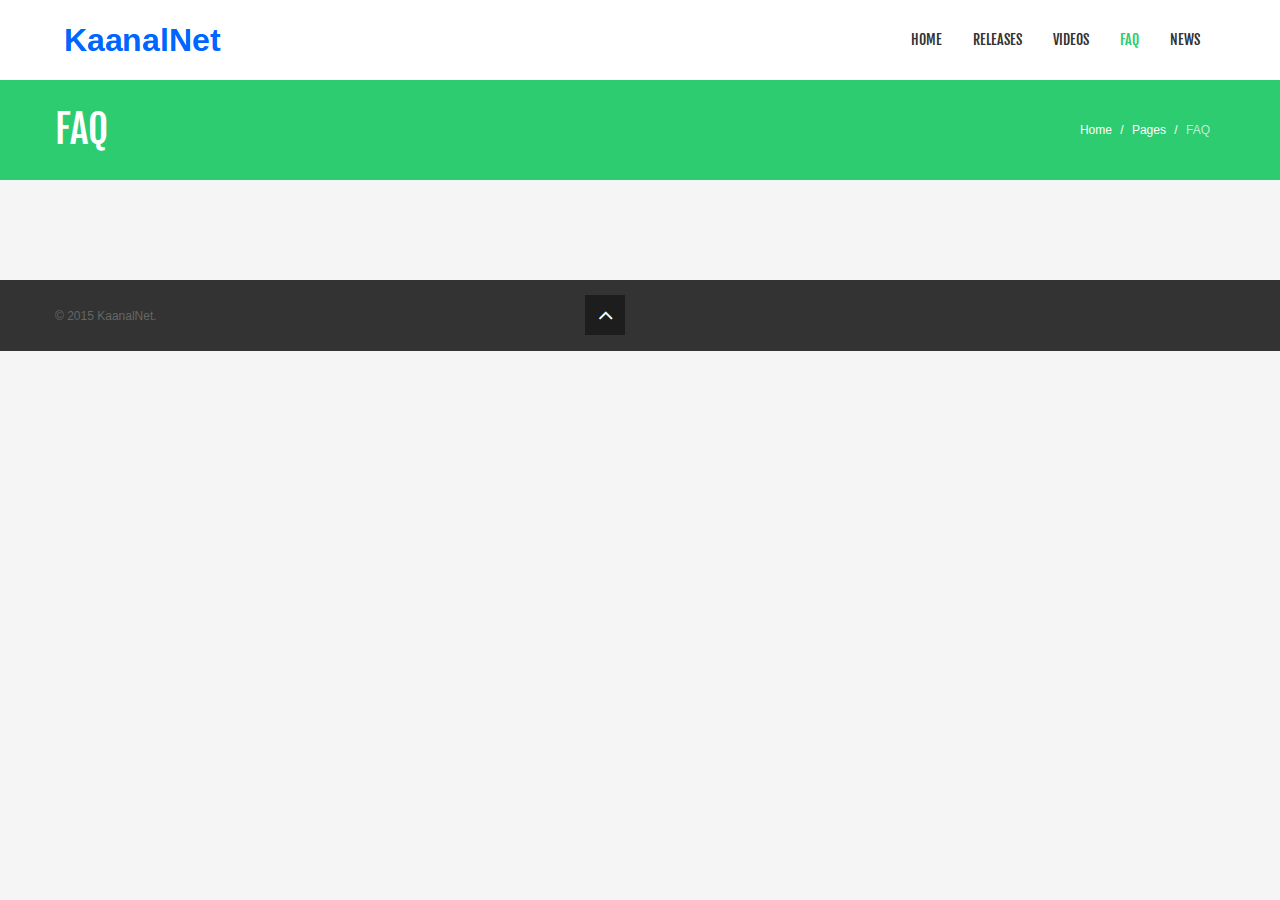
==== faq.html @ 84c37546 "initial commit" ====
<!DOCTYPE html>
<!--[if lt IE 7]>      <html class="no-js lt-ie9 lt-ie8 lt-ie7"> <![endif]-->
<!--[if IE 7]>         <html class="no-js lt-ie9 lt-ie8"> <![endif]-->
<!--[if IE 8]>         <html class="no-js lt-ie9"> <![endif]-->
<!--[if gt IE 8]><!--> <html class="no-js"> <!--<![endif]-->
<head>
    <meta charset="utf-8">
    <meta http-equiv="X-UA-Compatible" content="IE=edge,chrome=1">
    <title>Portfolio | Nova</title>
    <meta name="description" content="">
    <meta name="viewport" content="width=device-width">

    <link rel="stylesheet" href="css/bootstrap.min.css">
    <link rel="stylesheet" href="css/bootstrap-responsive.min.css">
    <link rel="stylesheet" href="css/font-awesome.min.css">
    <link rel="stylesheet" href="css/main.css">
    <link rel="stylesheet" href="css/sl-slide.css">
	<link rel="stylesheet" href="css/timeline.css">

    <script src="js/vendor/modernizr-2.6.2-respond-1.1.0.min.js"></script>

    <!-- Le fav and touch icons -->
    <link rel="shortcut icon" href="images/ico/favicon.ico">
    <link rel="apple-touch-icon-precomposed" sizes="144x144" href="images/ico/apple-touch-icon-144-precomposed.png">
    <link rel="apple-touch-icon-precomposed" sizes="114x114" href="images/ico/apple-touch-icon-114-precomposed.png">
    <link rel="apple-touch-icon-precomposed" sizes="72x72" href="images/ico/apple-touch-icon-72-precomposed.png">
    <link rel="apple-touch-icon-precomposed" href="images/ico/apple-touch-icon-57-precomposed.png">
</head>

<body>

    <!--Header-->
    <header class="navbar navbar-fixed-top">
        <div class="navbar-inner">
            <div class="container">
                <a class="btn btn-navbar" data-toggle="collapse" data-target=".nav-collapse">
                    <span class="icon-bar"></span>
                    <span class="icon-bar"></span>
                    <span class="icon-bar"></span>
                </a>
                <a id="logo" class="pull-left" href="index.html"></a>
                <div class="nav-collapse collapse pull-right">
                    <ul class="nav">
                        <li><a href="index.html">Home</a></li>
                        <li><a href="releases.html">Releases</a></li>
                        <li><a href="videos.html">Videos</a></li>
						<li class="active"><a href="faq.html">FAQ</a></li>
						<li><a href="news.html">News</a></li>
<!--
                        <li class="login">
                            <a data-toggle="modal" href="#loginForm"><i class="icon-lock"></i></a>
                        </li>
-->
                    </ul>        
                </div><!--/.nav-collapse -->
            </div>
        </div>
    </header>
    <!-- /header -->

    <section class="title">
        <div class="container">
            <div class="row-fluid">
                <div class="span6">
                    <h1>FAQ</h1>
                </div>
                <div class="span6">
                    <ul class="breadcrumb pull-right">
                        <li><a href="index.html">Home</a> <span class="divider">/</span></li>
						<li><a href="#">Pages</a> <span class="divider">/</span></li>
                        <li class="active">FAQ</li>
                    </ul>
                </div>
            </div>
        </div>
    </section>
    <!-- / .title -->     

    <section id="faq" class="container main">    
        <div class="container">

			<!-- Content -->
			
		</div>
        
    </section>

<!--Footer-->
<footer id="footer">
    <div class="container">
        <div class="row-fluid">
            <div class="span5 cp">
                &copy; 2015 <a target="_blank" href="http://kaanalnet.com" title="KaanalNet">KaanalNet</a>.
            </div>
            <!--/Copyright-->
<!--
            <div class="span6">
                <ul class="social pull-right">
                    <li><a href="#"><i class="icon-facebook"></i></a></li>
                    <li><a href="#"><i class="icon-twitter"></i></a></li>
                    <li><a href="#"><i class="icon-pinterest"></i></a></li>
                    <li><a href="#"><i class="icon-linkedin"></i></a></li>
                    <li><a href="#"><i class="icon-google-plus"></i></a></li>                       
                    <li><a href="#"><i class="icon-youtube"></i></a></li>
                    <li><a href="#"><i class="icon-tumblr"></i></a></li>                        
                    <li><a href="#"><i class="icon-dribbble"></i></a></li>
                    <li><a href="#"><i class="icon-rss"></i></a></li>
                    <li><a href="#"><i class="icon-github-alt"></i></a></li>
                    <li><a href="#"><i class="icon-instagram"></i></a></li>                   
                </ul>
            </div>
-->
            <div class="span1">
                <a id="gototop" class="gototop pull-right" href="#"><i class="icon-angle-up"></i></a>
            </div>
            <!--/Goto Top-->
        </div>
    </div>
</footer>
<!--/Footer-->


<script src="js/vendor/jquery-1.9.1.min.js"></script>
<script src="js/vendor/bootstrap.min.js"></script>
<script src="js/main.js"></script>

</body>
</html>
---- css/main.css ----
@import url(http://fonts.googleapis.com/css?family=Fjalla+One);.clearfix{*zoom:1}.clearfix:before,.clearfix:after{display:table;content:"";line-height:0}.clearfix:after{clear:both}.hide-text{font:0/0 a;color:transparent;text-shadow:none;background-color:transparent;border:0}.input-block-level{display:block;width:100%;min-height:30px;-webkit-box-sizing:border-box;-moz-box-sizing:border-box;box-sizing:border-box}body{padding-top:80px;font-size:12px;color:#34495e;background:#f5f5f5}body h1,body h2,body h3,body h4,body .created{font-family:"Fjalla One";font-weight:normal}body h5,body h6{margin:0}body h3,body h4{margin-top:0}.btn{-webkit-border-radius:0;-moz-border-radius:0;border-radius:0;border:0;background-image:none;text-shadow:none;-webkit-box-shadow:none;-moz-box-shadow:none;box-shadow:none}.btn.btn-transparent{border:3px solid #fff;background:transparent;color:#fff}.btn.btn-transparent:hover{border-color:rgba(255,255,255,0.5)}.btn.btn-link{color:#2dcc70;padding:0}.btn.btn-link:hover{text-decoration:none}.btn-primary{background-color:#2dcc70}.btn-primary:hover{background-color:#24a259}a{color:#2dcc70;-webkit-transition:300ms;-moz-transition:300ms;-o-transition:300ms;transition:300ms}a:hover,a:focus{color:#005580;text-decoration:none;outline:0}.dropdown-menu{margin-top:-1px;min-width:180px}body>section{padding:50px 0}body>section#slide-show{padding:0}#recent-works{background:#2dcc70;color:#fff}#recent-works .links>a{background:#fff;color:#2dcc70;text-shadow:none}#clients{background:#fff}#clients h4{color:#999}#clients .carousel{margin-bottom:0}#clients .clients ul.thumbnails{margin:0}#clients .clients ul.thumbnails>li{text-align:center;margin-bottom:0}#clients .prev,#clients .next{color:#999}.title{background:#2dcc70;color:#fff;padding:20px 0}.center{text-align:center}.box{background-color:#fff;border-top:1px solid #f0f0f0;-webkit-box-shadow:0 1px 2px 0 rgba(0,0,0,0.1);box-shadow:0 1px 2px 0 rgba(0,0,0,0.1);padding:10px;-webkit-border-radius:4px;-moz-border-radius:4px;border-radius:4px}.progress{margin-bottom:10px}.progress,.progress .bar{-webkit-border-radius:0;-moz-border-radius:0;border-radius:0;background-image:none;-webkit-box-shadow:none;-moz-box-shadow:none;box-shadow:none;text-shadow:none;height:30px;line-height:30px}.label,.badge{font-weight:300;font-size:90%}ul.breadcrumb{margin:12px 0 0;background:transparent}ul.breadcrumb>li{text-shadow:none}ul.breadcrumb>li>a,ul.breadcrumb>li .divider{color:#fff}ul.breadcrumb>li.active{color:rgba(255,255,255,0.7)}ul.tag-cloud li{display:inline-block;margin:0 0 2px 0}.btn-social{border:0;color:#fff;text-shadow:0 1px rgba(0,0,0,0.5)}.btn-social.btn-facebook{background:#4f7dd4}.btn-social.btn-facebook:hover{background:#789bde}.btn-social.btn-twitter{background:#5bceff}.btn-social.btn-twitter:hover{background:#8eddff}.btn-social.btn-linkedin{background:#21a6d8}.btn-social.btn-linkedin:hover{background:#49b9e3}.btn-social.btn-google-plus{background:#dc422b}.btn-social.btn-google-plus:hover{background:#e36957}.btn-social:hover{color:#fff}header.navbar .navbar-inner{background:#fff!important;border:0;-webkit-box-shadow:none;-moz-box-shadow:none;box-shadow:none}header #logo{width:220px;height:80px;background:url(../images/logo.png) no-repeat 0 50%}header.navbar{margin-bottom:0}header.navbar .nav{margin-top:20px}header.navbar .nav>li{margin-left:1px}header.navbar .nav>li>a{padding-top:10px;padding-bottom:10px;color:#333;font-family:"Fjalla One";font-size:14px;text-transform:uppercase;text-shadow:none}header.navbar .nav>li>a:hover{background:transparent;color:#2dcc70;-webkit-box-shadow:none;-moz-box-shadow:none;box-shadow:none}header.navbar .nav>li.active>a,header.navbar .nav>li.active>a:hover{background:transparent;color:#2dcc70;-webkit-box-shadow:none;-moz-box-shadow:none;box-shadow:none}header.navbar .nav>li.dropdown.open>a.dropdown-toggle{background:transparent;color:#2dcc70}header.navbar .nav>li.login>a{border-left:1px solid #e5e5e5}header .dropdown-menu{margin-top:20px}header .dropdown-menu:before{display:none!important}.navbar .nav li.dropdown.open>.dropdown-toggle,.navbar .nav li.dropdown.active>.dropdown-toggle,.navbar .nav li.dropdown.open.active>.dropdown-toggle{background-color:transparent;color:#2dcc70}.navbar .nav>.active>a,.navbar .nav>.active>a:hover,.navbar .nav>.active>a:focus{-webkit-box-shadow:none;-moz-box-shadow:none;box-shadow:none}.navbar .nav>li>a:focus,.navbar .nav>li>a:hover{color:#2dcc70}.dropdown-menu{-webkit-border-radius:0;-moz-border-radius:0;border-radius:0;-webkit-box-shadow:none;-moz-box-shadow:none;box-shadow:none;padding:0;border:0}.dropdown-menu>.active>a,.dropdown-menu>.active>a:hover,.dropdown-menu>.active>a:focus,.dropdown-menu>li>a:hover,.dropdown-menu>li>a:focus,.dropdown-submenu:hover>a,.dropdown-submenu:focus>a{background:#24a259}.main-info{background-color:#fff;color:#999}.main-info h4{color:#999}.icon-medium{font-size:18px;width:18px;line-height:18px;text-align:center;display:inline-block;background:#2dcc70;padding:10px;-webkit-border-radius:100%;-moz-border-radius:100%;border-radius:100%;color:#fff}.modal{border:0}.modal#loginForm{width:600px;margin-left:-300px}.modal .modal-header{border:0;padding:20px 20px 0}.modal .modal-header>h4{font-weight:300;font-size:14px;color:#848484;text-transform:uppercase;margin:0}.modal .modal-body{padding:20px}.modal input[type="text"],.modal input[type="password"]{padding:5px 10px;min-height:30px;width:130px;margin-right:10px}.modal .icon-remove{color:#848484;position:absolute;right:-5px;top:-5px;width:16px;height:16px;line-height:16px;text-align:center;display:block;background:#ebebeb;-webkit-border-radius:100%;-moz-border-radius:100%;border-radius:100%;cursor:pointer}.modal button{margin-left:10px;border:0}.gap{margin-bottom:50px}.big-gap{margin-bottom:100px}.no-margin{margin:0;padding:0}#services{background:#252525;color:#999}#services h1,#services h2,#services h3,#services h4,#services h5,#services h6{color:#fff}#main-contents{margin-top:20px}#main-contents .blog-news .created{font-size:18px;color:#2dcc70}.registration-form{border:0;background-color:#fff;border-top:1px solid #f0f0f0;-webkit-box-shadow:0 1px 2px 0 rgba(0,0,0,0.1);-moz-box-shadow:0 1px 2px 0 rgba(0,0,0,0.1);box-shadow:0 1px 2px 0 rgba(0,0,0,0.1);padding:20px;display:inline-block}#bottom{background:#232323;color:#6f6f6f}#bottom h4{margin-top:0;margin-bottom:15px}#bottom h1,#bottom h2,#bottom h3,#bottom h4,#bottom h5,#bottom h6{color:#fff}#bottom a{color:#6f6f6f}#bottom a:hover{color:#2dcc70}#bottom ul.address>li{position:relative;padding-left:20px;margin-top:10px}#bottom ul.address>li:first-child{margin-top:0}#bottom ul.address>li>i{position:absolute;top:3px;left:0}#bottom ul.thumbnails{margin-bottom:0}#bottom ul.thumbnails li{margin-bottom:5px}ul.arrow,ul.arrow-double,ul.tick,ul.cross,ul.star,ul.rss{list-style:none;padding:0;margin:0}ul.arrow li::before,ul.arrow-double li::before,ul.tick li::before,ul.cross li::before,ul.star li::before,ul.rss li::before,ul.arrow li::after,ul.arrow-double li::after,ul.tick li::after,ul.cross li::after,ul.star li::after,ul.rss li::after{font-family:FontAwesome;font-size:11px}ul.arrow li::before,ul.arrow-double li::before,ul.tick li::before,ul.cross li::before,ul.star li::before,ul.rss li::before{margin-right:5px}ul.arrow li::before{content:"\f105"}ul.arrow-double li::before{content:"\f101"}ul.tick li::before{content:"\f00c"}ul.cross li::before{content:"\f00d"}ul.star li::before{content:"\f006"}ul.rss li::before{content:"\f09e"}#footer{background:#333;padding-top:15px;padding-bottom:15px;color:#666}#footer a{color:#666}#footer a:hover{color:#2dcc70}#footer #gototop{height:40px;line-height:40px;width:40px;text-align:center;display:inline-block;background:#1d1d1d;font-size:24px;color:#fff}#footer #gototop:hover{background:#2b2b2b;text-decoration:none}#footer .cp{margin-top:11px}ul.social{list-style:none;margin:10px 0 0;padding:0;display:inline-block}ul.social>li{display:inline-block;margin:0 5px}ul.social>li>a{font-size:24px;color:#666}ul.social>li>a:hover{color:#999}.box-border{padding:15px}.accordion-group{background-color:#fff;border-top:1px solid #f0f0f0}.accordion-heading .accordion-toggle{color:#666;font-weight:700}.accordion-inner{border-top:0}.blog .blog-item h2{margin-top:0}.blog .blog-item .date span{display:block;text-align:center}.blog .blog-item .date span.day{font-size:50px;line-height:50px;padding-top:10px;font-family:"Fjalla One",sans-serif}.blog .blog-item .date span.month{font-size:18px}.blog .blog-item .tag{margin-top:5px}.blog .blog-item .avatar{margin-top:5px}select,textarea,input[type="text"],input[type="password"],input[type="datetime"],input[type="datetime-local"],input[type="date"],input[type="month"],input[type="time"],input[type="week"],input[type="number"],input[type="email"],input[type="url"],input[type="search"],input[type="tel"],input[type="color"],.uneditable-input{-webkit-border-radius:3px;-moz-border-radius:3px;border-radius:3px;-webkit-box-shadow:none;-moz-box-shadow:none;box-shadow:none;min-height:50px;padding:0 15px;border:3px solid #ededed}select:focus,textarea:focus,input[type="text"]:focus,input[type="password"]:focus,input[type="datetime"]:focus,input[type="datetime-local"]:focus,input[type="date"]:focus,input[type="month"]:focus,input[type="time"]:focus,input[type="week"]:focus,input[type="number"]:focus,input[type="email"]:focus,input[type="url"]:focus,input[type="search"]:focus,input[type="tel"]:focus,input[type="color"]:focus,.uneditable-input:focus{border-color:#2dcc70;-webkit-box-shadow:none;-moz-box-shadow:none;box-shadow:none}.input-block-level{min-height:50px}textarea#message{padding:10px 15px;height:219px}.widget{margin-bottom:30px}.widget>h3{font-size:16px;margin-top:0}.widget h5{margin-top:10px}.widget .date{margin-top:5px;padding:8px 10px;background:#2dcc70}.widget .date>span{display:block;text-align:center;font-family:"Fjalla One";color:#fff}.widget .date>span.month{font-size:14px;line-height:14px;font-weight:700;text-transform:uppercase}.widget .date>span.day{font-size:18px;line-height:18px}#pricing-table{margin-top:20px;margin-bottom:30px}#pricing-table .plan{list-style:none;margin:0;padding:0;color:#fff}#pricing-table .plan.featured{-webkit-transform:scale(1.1);-moz-transform:scale(1.1);-ms-transform:scale(1.1);-o-transform:scale(1.1);transform:scale(1.1)}#pricing-table .plan>li{padding:10px 15px}#pricing-table .plan>li.plan-name{background:rgba(0,0,0,0.1)}#pricing-table .plan>li.plan-name h3{margin:10px 0}#pricing-table .plan>li.plan-action{padding:20px 0}#pricing-table .plan1{background:#1abc9c}#pricing-table .plan2{background:#e74c3c}#pricing-table .plan3{background:#3498db}#pricing-table .plan4{background:#9b59b6}ul.gallery{display:block;margin:-15px}ul.gallery.col-1 li{width:100%}ul.gallery.col-2 li{width:50%}ul.gallery.col-3 li{width:33.3333%}ul.gallery.col-4 li{width:25%}ul.gallery li{display:block;padding:0;margin:0;float:left}ul.gallery li .desc{margin:15px}ul.gallery li .preview{margin:15px;display:block;position:relative}ul.gallery li .preview .overlay{width:100%;height:100%;position:absolute;left:0;top:0;background:rgba(0,0,0,0.6);opacity:0;filter:alpha(opacity=0);-webkit-transition:opacity 300ms;-moz-transition:opacity 300ms;-o-transition:opacity 300ms;transition:opacity 300ms}ul.gallery li .preview .links{width:104px;height:40px;position:absolute;top:50%;left:50%;margin-top:-20px;margin-left:-52px;opacity:0;filter:alpha(opacity=0);-webkit-transform:translate(0,-50px);-moz-transform:translate(0,-50px);-ms-transform:translate(0,-50px);-o-transform:translate(0,-50px);transform:translate(0,-50px);-webkit-transition:300ms;-moz-transition:300ms;-o-transition:300ms;transition:300ms}ul.gallery li .preview .links>a{width:50px;height:40px;line-height:40px;display:inline-block;text-align:center;background:#2dcc70;color:#fff;text-shadow:0 1px rgba(0,0,0,0.3);font-size:18px;margin:0 1px}ul.gallery li .preview:hover .overlay,ul.gallery li .preview:hover .links{opacity:1;filter:alpha(opacity=100)}ul.gallery li .preview:hover .links{-webkit-transform:translate(0,0);-moz-transform:translate(0,0);-ms-transform:translate(0,0);-o-transform:translate(0,0);transform:translate(0,0)}ul.faq{list-style:none;margin:0}ul.faq li{margin-top:30px}ul.faq li:first-child{margin-top:0}ul.faq li span.number{display:block;float:left;width:50px;height:50px;line-height:50px;text-align:center;background:#2dcc70;color:#fff;font-size:24px}ul.faq li>div{margin-left:70px}ul.faq li>div h3{margin-top:0}#error{text-align:center;margin-top:150px;margin-bottom:150px}
---- css/sl-slide.css ----
.sl-slider-wrapper {
	width: 100%;
	height: 520px;
	position: relative;
	overflow: hidden;
}

.sl-slide,
.sl-slides-wrapper,
.sl-slide-inner {
	position: absolute;
	width: 100%;
	height: 100%;
	top: 0;
	left: 0;
} 

.sl-slide {
	z-index: 1;
}

/* The duplicate parts/slices */

.sl-content-slice {
	overflow: hidden;
	position: absolute;
	-webkit-box-sizing: content-box;
	-moz-box-sizing: content-box;
	box-sizing: content-box;
	background: #fff;
	-webkit-backface-visibility: hidden;
	-moz-backface-visibility: hidden;
	-o-backface-visibility: hidden;
	-ms-backface-visibility: hidden;
	backface-visibility: hidden;
	opacity : 1;
}

/* Horizontal slice */

.sl-slide-horizontal .sl-content-slice {
	width: 100%;
	height: 50%;
	left: -200px;
	-webkit-transform: translateY(0%) scale(1);
	-moz-transform: translateY(0%) scale(1);
	-o-transform: translateY(0%) scale(1);
	-ms-transform: translateY(0%) scale(1);
	transform: translateY(0%) scale(1);
}

.sl-slide-horizontal .sl-content-slice:first-child {
	top: -200px;
	padding: 200px 200px 0px 200px;
}

.sl-slide-horizontal .sl-content-slice:nth-child(2) {
	top: 50%;
	padding: 0px 200px 200px 200px;
}

/* Vertical slice */

.sl-slide-vertical .sl-content-slice {
	width: 50%;
	height: 100%;
	top: -200px;
	-webkit-transform: translateX(0%) scale(1);
	-moz-transform: translateX(0%) scale(1);
	-o-transform: translateX(0%) scale(1);
	-ms-transform: translateX(0%) scale(1);
	transform: translateX(0%) scale(1);
}

.sl-slide-vertical .sl-content-slice:first-child {
	left: -200px;
	padding: 200px 0px 200px 200px;
}

.sl-slide-vertical .sl-content-slice:nth-child(2) {
	left: 50%;
	padding: 200px 200px 200px 0px;
}

/* Content wrapper */
/* Width and height is set dynamically */
.sl-content-wrapper {
	position: absolute;
}

.sl-content {
	width: 100%;
	height: 100%;
	background: #fff;
}

/* Default styles for background colors */
.sl-slide{
	display: none;
}
.sl-slide-horizontal .sl-slide-inner {
	background: #3498DB;
}

.sl-slide-vertical .sl-slide-inner {
	background: #097054;
}

.item3 .sl-slide-inner {
	background: #9B59B6;
}

.sl-slider h2 {
	padding: 170px 0 0;
	margin: 0;
	position: relative;
	font-size: 60px;
	line-height: normal;
	z-index: 100;
}

.sl-slider h2, .sl-slider h3{
	color: #fff;
}

.sl-slider h3 {
	margin-top: 0;
	position: relative;
	line-height: normal;
	z-index: 100;
}

/* Custom navigation arrows */
.nav-arrows{
	position: absolute;
	width: 100%;
	top: 50%;
	margin-top: -40px;
	height: 80px;
	display: block;
	z-index: 2000;
}
.nav-arrows span {
	position: absolute;
	cursor: pointer;
	width: 50px;
	height: 80px;
	display: block;
	line-height: 80px;
	font-size: 48px;
	color: rgba(255,255,255,.3);
	text-align: center;
	cursor: pointer;
	-webkit-transition: 300ms;
	-moz-transition: 300ms;
	-o-transition: 300ms;
	-ms-transition: 300ms;
	transition: 300ms;
}
.nav-arrows span:hover {
	color: #fff;	
}
.nav-arrows span.nav-arrow-prev {
	left: 0;
}

.nav-arrows span.nav-arrow-next {
	right: 0;
}

/* Animations for content elements */

@-webkit-keyframes roll{
	0% {-webkit-transform: translateX(500px) rotate(360deg);}
	100% {-webkit-transform: translateX(0px) rotate(0deg);}
}
@-moz-keyframes roll{
	0% {-moz-transform: translateX(500px) rotate(360deg); opacity: 0;}
	100% {-moz-transform: translateX(0px) rotate(0deg); opacity: 1;}
}
@-o-keyframes roll{
	0% {-o-transform: translateX(500px) rotate(360deg); opacity: 0;}
	100% {-o-transform: translateX(0px) rotate(0deg); opacity: 1;}
}
@-ms-keyframes roll{
	0% {-ms-transform: translateX(500px) rotate(360deg); opacity: 0;}
	100% {-ms-transform: translateX(0px) rotate(0deg); opacity: 1;}
}
@keyframes roll{
	0% {transform: translateX(500px) rotate(360deg); opacity: 0;}
	100% {transform: translateX(0px) rotate(0deg); opacity: 1;}
}
@-webkit-keyframes moveUp{
	0% {-webkit-transform: translateY(40px);}
	100% {-webkit-transform: translateY(0px);}
}
@-moz-keyframes moveUp{
	0% {-moz-transform: translateY(40px);}
	100% {-moz-transform: translateY(0px);}
}
@-o-keyframes moveUp{
	0% {-o-transform: translateY(40px);}
	100% {-o-transform: translateY(0px);}
}
@-ms-keyframes moveUp{
	0% {-ms-transform: translateY(40px);}
	100% {-ms-transform: translateY(0px);}
}
@keyframes moveUp{
	0% {transform: translateY(40px);}
	100% {transform: translateY(0px);}
}
@-webkit-keyframes fadeIn{
	0% {opacity: 0;}
	100% {opacity: 1;}
}
@-moz-keyframes fadeIn{
	0% {opacity: 0;}
	100% {opacity: 1;}
}
@-o-keyframes fadeIn{
	0% {opacity: 0;}
	100% {opacity: 1;}
}
@-ms-keyframes fadeIn{
	0% {opacity: 0;}
	100% {opacity: 1;}
}
@keyframes fadeIn{
	0% {opacity: 0;}
	100% {opacity: 1;}
}
@-webkit-keyframes scaleDown{
	0% {-webkit-transform: scale(1);}
	100% {-webkit-transform: scale(0.5);}
}
@-moz-keyframes scaleDown{
	0% {-moz-transform: scale(1);}
	100% {-moz-transform: scale(0.5);}
}
@-o-keyframes scaleDown{
	0% {-o-transform: scale(1);}
	100% {-o-transform: scale(0.5);}
}
@-ms-keyframes scaleDown{
	0% {-ms-transform: scale(1);}
	100% {-ms-transform: scale(0.5);}
}
@keyframes scaleDown{
	0% {transform: scale(1);}
	100% {transform: scale(0.5);}
}
@-webkit-keyframes fadeOut{
	0% {opacity: 1;}
	100% {opacity: 0;}
}
@-moz-keyframes fadeOut{
	0% {opacity: 1;}
	100% {opacity: 0;}
}
@-o-keyframes fadeOut{
	0% {opacity: 1;}
	100% {opacity: 0;}
}
@-ms-keyframes fadeOut{
	0% {opacity: 1;}
	100% {opacity: 0;}
}
@keyframes fadeOut{
	0% {opacity: 1;}
	100% {opacity: 0;}
}


/* Media Queries for custom slider */

@media screen and (max-width: 660px) {
	.demo-1 .deco {
		width: 130px;
		height: 130px;
		margin-left: -65px;
		margin-bottom: 50px;
	}

	.demo-1 [data-icon]:after {
		width: 110px;
		height: 110px;
		line-height: 110px;
		font-size: 40px;
		margin: -55px 0 0 -55px;
	}

	.demo-1 .sl-slide blockquote {
		margin-bottom: -120px;
	}

	.demo-1 .sl-slide h2 {
		line-height: 22px;
		font-size: 18px;
		margin-bottom: -40px;
		letter-spacing: 8px;
	}

	.demo-1 .sl-slide blockquote p:before {
		line-height: 10px;
		width: 40px;
		height: 40px;
		font-size: 120px;
		left: -45px;
	}

	.demo-2 .sl-slider-wrapper {
		height: 500px;
	}

	.demo-2 .sl-slider h2 {
		font-size: 36px;
	}

	.demo-2 .sl-slider blockquote {
		font-size: 16px;
	}

}
---- css/timeline.css ----
.timeline {
  list-style: none;
  padding: 20px 0 20px;
  position: relative;
}
.timeline:before {
  top: 0;
  bottom: 0;
  position: absolute;
  content: " ";
  width: 3px;
  background-color: #eeeeee;
  left: 50%;
  margin-left: -1.5px;
}
.timeline > li {
  margin-bottom: 20px;
  position: relative;
}
.timeline > li:before,
.timeline > li:after {
  content: " ";
  display: table;
}
.timeline > li:after {
  clear: both;
}
.timeline > li:before,
.timeline > li:after {
  content: " ";
  display: table;
}
.timeline > li:after {
  clear: both;
}
.timeline > li > .timeline-panel {
  width: 46%;
  float: left;
  border: 1px solid #d4d4d4;
  border-radius: 2px;
  padding: 20px;
  position: relative;
  -webkit-box-shadow: 0 1px 6px rgba(0, 0, 0, 0.175);
  box-shadow: 0 1px 6px rgba(0, 0, 0, 0.175);
}
.timeline > li > .timeline-panel:before {
  position: absolute;
  top: 26px;
  right: -15px;
  display: inline-block;
  border-top: 15px solid transparent;
  border-left: 15px solid #ccc;
  border-right: 0 solid #ccc;
  border-bottom: 15px solid transparent;
  content: " ";
}
.timeline > li > .timeline-panel:after {
  position: absolute;
  top: 27px;
  right: -14px;
  display: inline-block;
  border-top: 14px solid transparent;
  border-left: 14px solid #fff;
  border-right: 0 solid #fff;
  border-bottom: 14px solid transparent;
  content: " ";
}
.timeline > li > .timeline-badge {
  color: #fff;
  width: 50px;
  height: 50px;
  line-height: 50px;
  font-size: 1.4em;
  text-align: center;
  position: absolute;
  top: 16px;
  left: 50%;
  margin-left: -25px;
  background-color: #999999;
  z-index: 100;
  border-top-right-radius: 50%;
  border-top-left-radius: 50%;
  border-bottom-right-radius: 50%;
  border-bottom-left-radius: 50%;
}
.timeline > li.timeline-inverted > .timeline-panel {
  float: right;
}
.timeline > li.timeline-inverted > .timeline-panel:before {
  border-left-width: 0;
  border-right-width: 15px;
  left: -15px;
  right: auto;
}
.timeline > li.timeline-inverted > .timeline-panel:after {
  border-left-width: 0;
  border-right-width: 14px;
  left: -14px;
  right: auto;
}
.timeline-badge.primary {
  background-color: #2e6da4 !important;
}
.timeline-badge.success {
  background-color: #3f903f !important;
}
.timeline-badge.warning {
  background-color: #f0ad4e !important;
}
.timeline-badge.danger {
  background-color: #d9534f !important;
}
.timeline-badge.info {
  background-color: #5bc0de !important;
}
.timeline-title {
  margin-top: 0;
  color: inherit;
}
.timeline-body > p,
.timeline-body > ul {
  margin-bottom: 0;
}
.timeline-body > p + p {
  margin-top: 5px;
}

@media (max-width: 767px) {
  ul.timeline:before {
    left: 40px;
  }
ul.timeline > li > .timeline-panel {
width: calc(100% - 90px);
width: -moz-calc(100% - 90px);
width: -webkit-calc(100% - 90px);
}
ul.timeline > li > .timeline-badge {
left: 15px;
margin-left: 0;
top: 16px;
}
ul.timeline > li > .timeline-panel {
float: right;
}
}
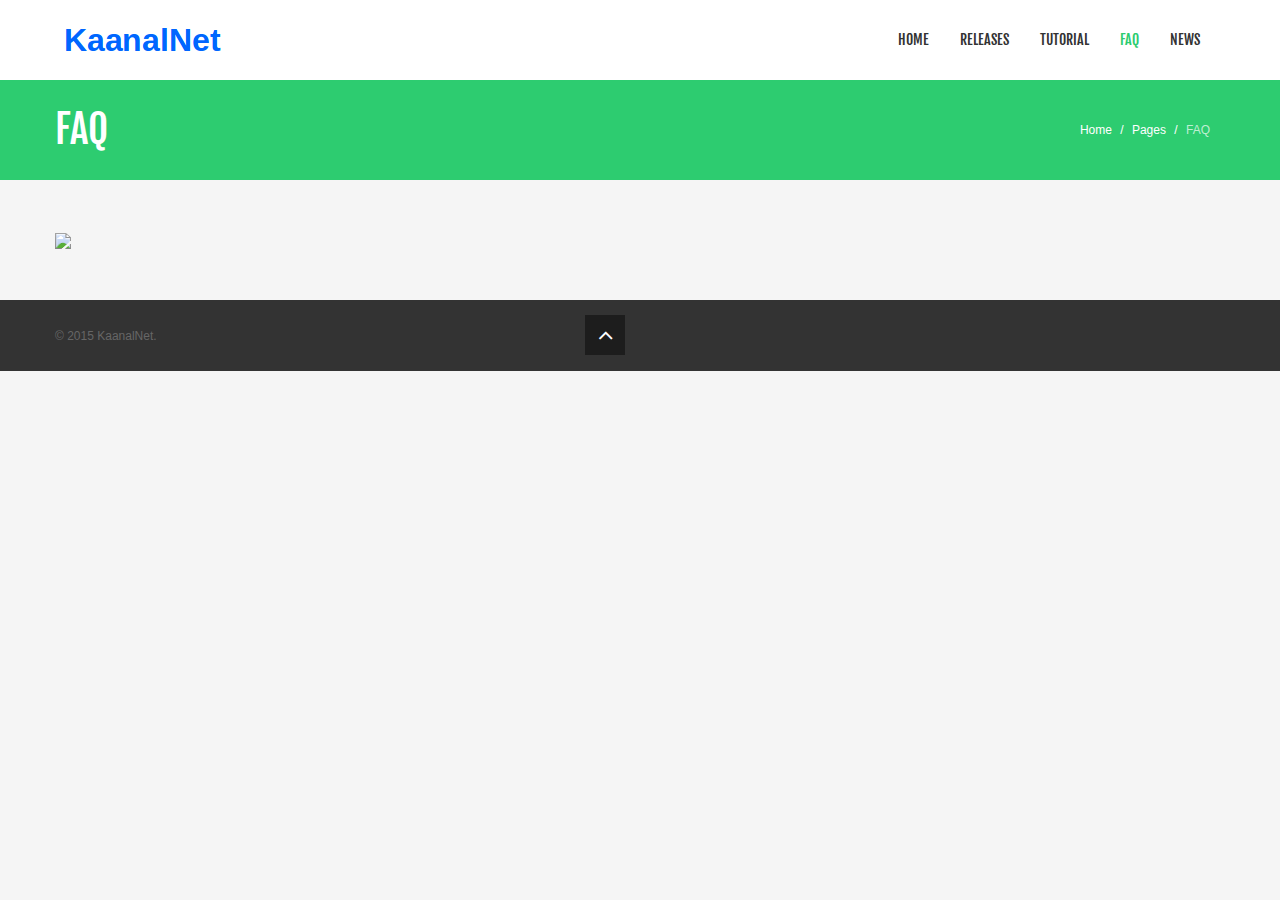
==== commit 3c712fd1: "Changed Videos page as Tutorial page. Added site under maintanence image on FAQ and News page." ====
--- a/faq.html
+++ b/faq.html
@@ -6,7 +6,7 @@
 <head>
     <meta charset="utf-8">
     <meta http-equiv="X-UA-Compatible" content="IE=edge,chrome=1">
-    <title>Portfolio | Nova</title>
+    <title>FAQ | KaanalNet</title>
     <meta name="description" content="">
     <meta name="viewport" content="width=device-width">
 
@@ -15,7 +15,9 @@
     <link rel="stylesheet" href="css/font-awesome.min.css">
     <link rel="stylesheet" href="css/main.css">
     <link rel="stylesheet" href="css/sl-slide.css">
-	<link rel="stylesheet" href="css/timeline.css">
+    <link rel="stylesheet" href="css/timeline.css">
+
+    <link rel="stylesheet" href="css/kaanalnet.css">
 
     <script src="js/vendor/modernizr-2.6.2-respond-1.1.0.min.js"></script>
 
@@ -43,15 +45,15 @@
                     <ul class="nav">
                         <li><a href="index.html">Home</a></li>
                         <li><a href="releases.html">Releases</a></li>
-                        <li><a href="videos.html">Videos</a></li>
-						<li class="active"><a href="faq.html">FAQ</a></li>
-						<li><a href="news.html">News</a></li>
+                        <li><a href="tutorial.html">Tutorial</a></li>
+            						<li class="active"><a href="faq.html">FAQ</a></li>
+            						<li><a href="news.html">News</a></li>
 <!--
                         <li class="login">
                             <a data-toggle="modal" href="#loginForm"><i class="icon-lock"></i></a>
                         </li>
 -->
-                    </ul>        
+                    </ul>
                 </div><!--/.nav-collapse -->
             </div>
         </div>
@@ -74,15 +76,14 @@
             </div>
         </div>
     </section>
-    <!-- / .title -->     
+    <!-- / .title -->
 
-    <section id="faq" class="container main">    
-        <div class="container">
+    <section id="faq" class="container main">
+      <div class="container">
 
-			<!-- Content -->
-			
-		</div>
-        
+		    <img src="images/others/under-maintenance.png">
+
+	    </div>
     </section>
 
 <!--Footer-->
@@ -100,13 +101,13 @@
                     <li><a href="#"><i class="icon-twitter"></i></a></li>
                     <li><a href="#"><i class="icon-pinterest"></i></a></li>
                     <li><a href="#"><i class="icon-linkedin"></i></a></li>
-                    <li><a href="#"><i class="icon-google-plus"></i></a></li>                       
+                    <li><a href="#"><i class="icon-google-plus"></i></a></li>
                     <li><a href="#"><i class="icon-youtube"></i></a></li>
-                    <li><a href="#"><i class="icon-tumblr"></i></a></li>                        
+                    <li><a href="#"><i class="icon-tumblr"></i></a></li>
                     <li><a href="#"><i class="icon-dribbble"></i></a></li>
                     <li><a href="#"><i class="icon-rss"></i></a></li>
                     <li><a href="#"><i class="icon-github-alt"></i></a></li>
-                    <li><a href="#"><i class="icon-instagram"></i></a></li>                   
+                    <li><a href="#"><i class="icon-instagram"></i></a></li>
                 </ul>
             </div>
 -->
--- a/css/timeline.css
+++ b/css/timeline.css
@@ -52,7 +52,7 @@
   border-left: 15px solid #ccc;
   border-right: 0 solid #ccc;
   border-bottom: 15px solid transparent;
-  content: " ";
+  /*content: " ";*/
 }
 .timeline > li > .timeline-panel:after {
   position: absolute;
@@ -63,7 +63,7 @@
   border-left: 14px solid #fff;
   border-right: 0 solid #fff;
   border-bottom: 14px solid transparent;
-  content: " ";
+  /*content: " ";*/
 }
 .timeline > li > .timeline-badge {
   color: #fff;
@@ -142,4 +142,4 @@
 ul.timeline > li > .timeline-panel {
 float: right;
 }
-}+}
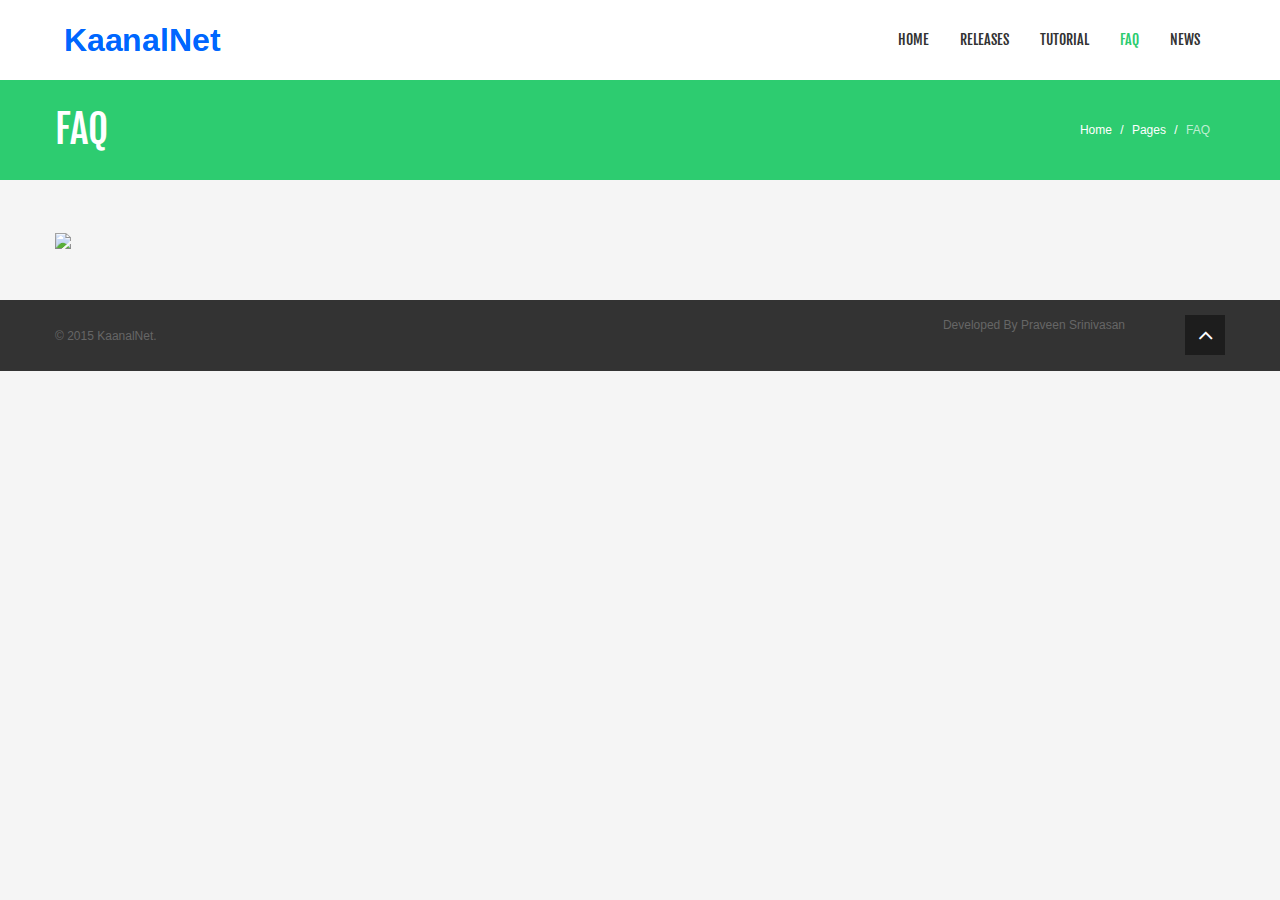
==== commit b0599eaa: "Added footer with Praveen Srinivasan blog" ====
--- a/faq.html
+++ b/faq.html
@@ -93,6 +93,12 @@
             <div class="span5 cp">
                 &copy; 2015 <a target="_blank" href="http://kaanalnet.com" title="KaanalNet">KaanalNet</a>.
             </div>
+
+            <div class="span6">
+              <div class="pull-right">
+                Developed By <a target="_blank" href="http://praveenlearner.wordpress.com">Praveen Srinivasan</a>
+              </div>
+            </div>
             <!--/Copyright-->
 <!--
             <div class="span6">
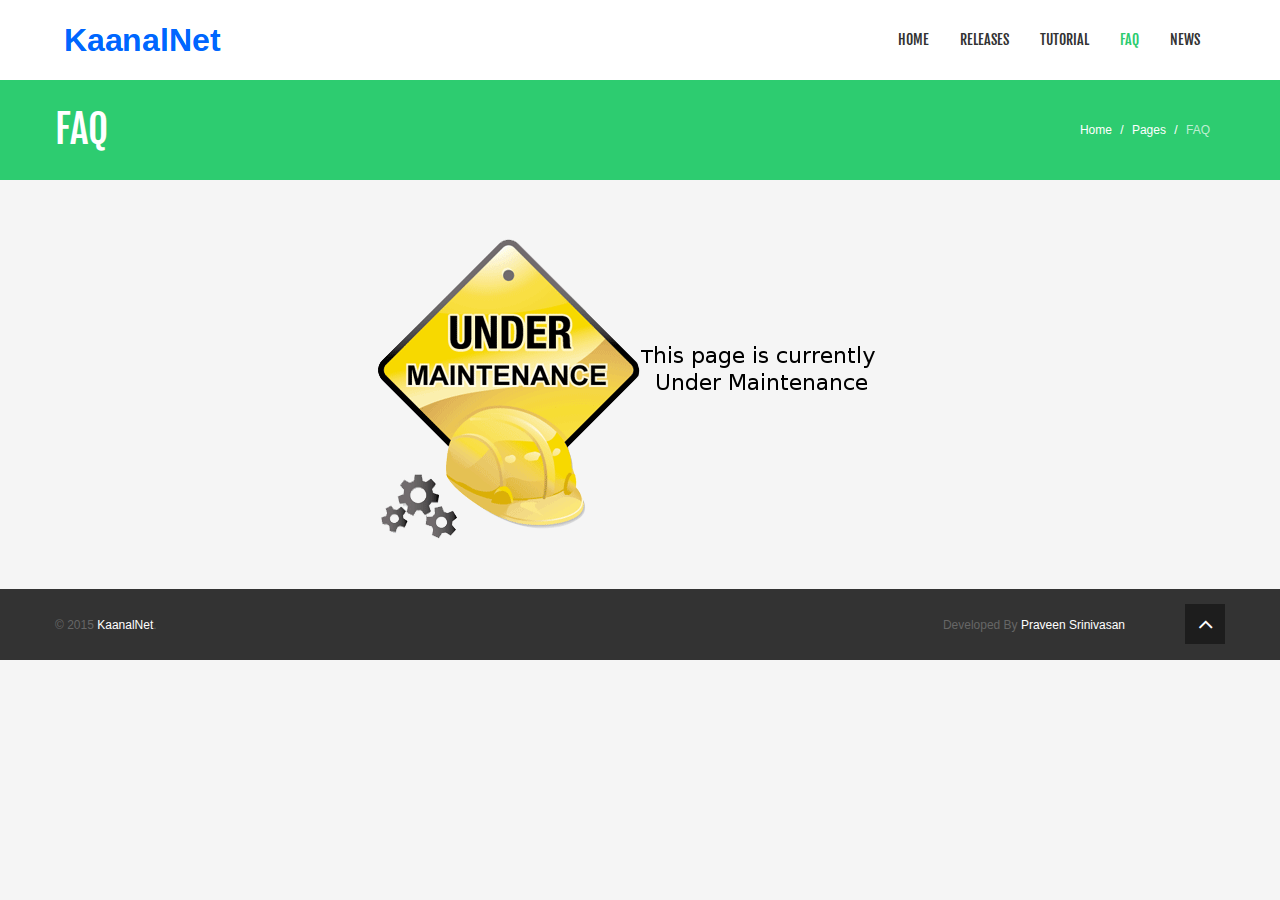
==== commit 4cfa3d27: "Minor changes like footer link color" ====
--- a/faq.html
+++ b/faq.html
@@ -94,7 +94,7 @@
                 &copy; 2015 <a target="_blank" href="http://kaanalnet.com" title="KaanalNet">KaanalNet</a>.
             </div>
 
-            <div class="span6">
+            <div class="span6 cp">
               <div class="pull-right">
                 Developed By <a target="_blank" href="http://praveenlearner.wordpress.com">Praveen Srinivasan</a>
               </div>
--- a/css/kaanalnet.css
+++ b/css/kaanalnet.css
@@ -0,0 +1,2 @@
+#faq .container, #news .container, #tutorial .container { text-align: center; }
+#footer a { color: #fff; }
